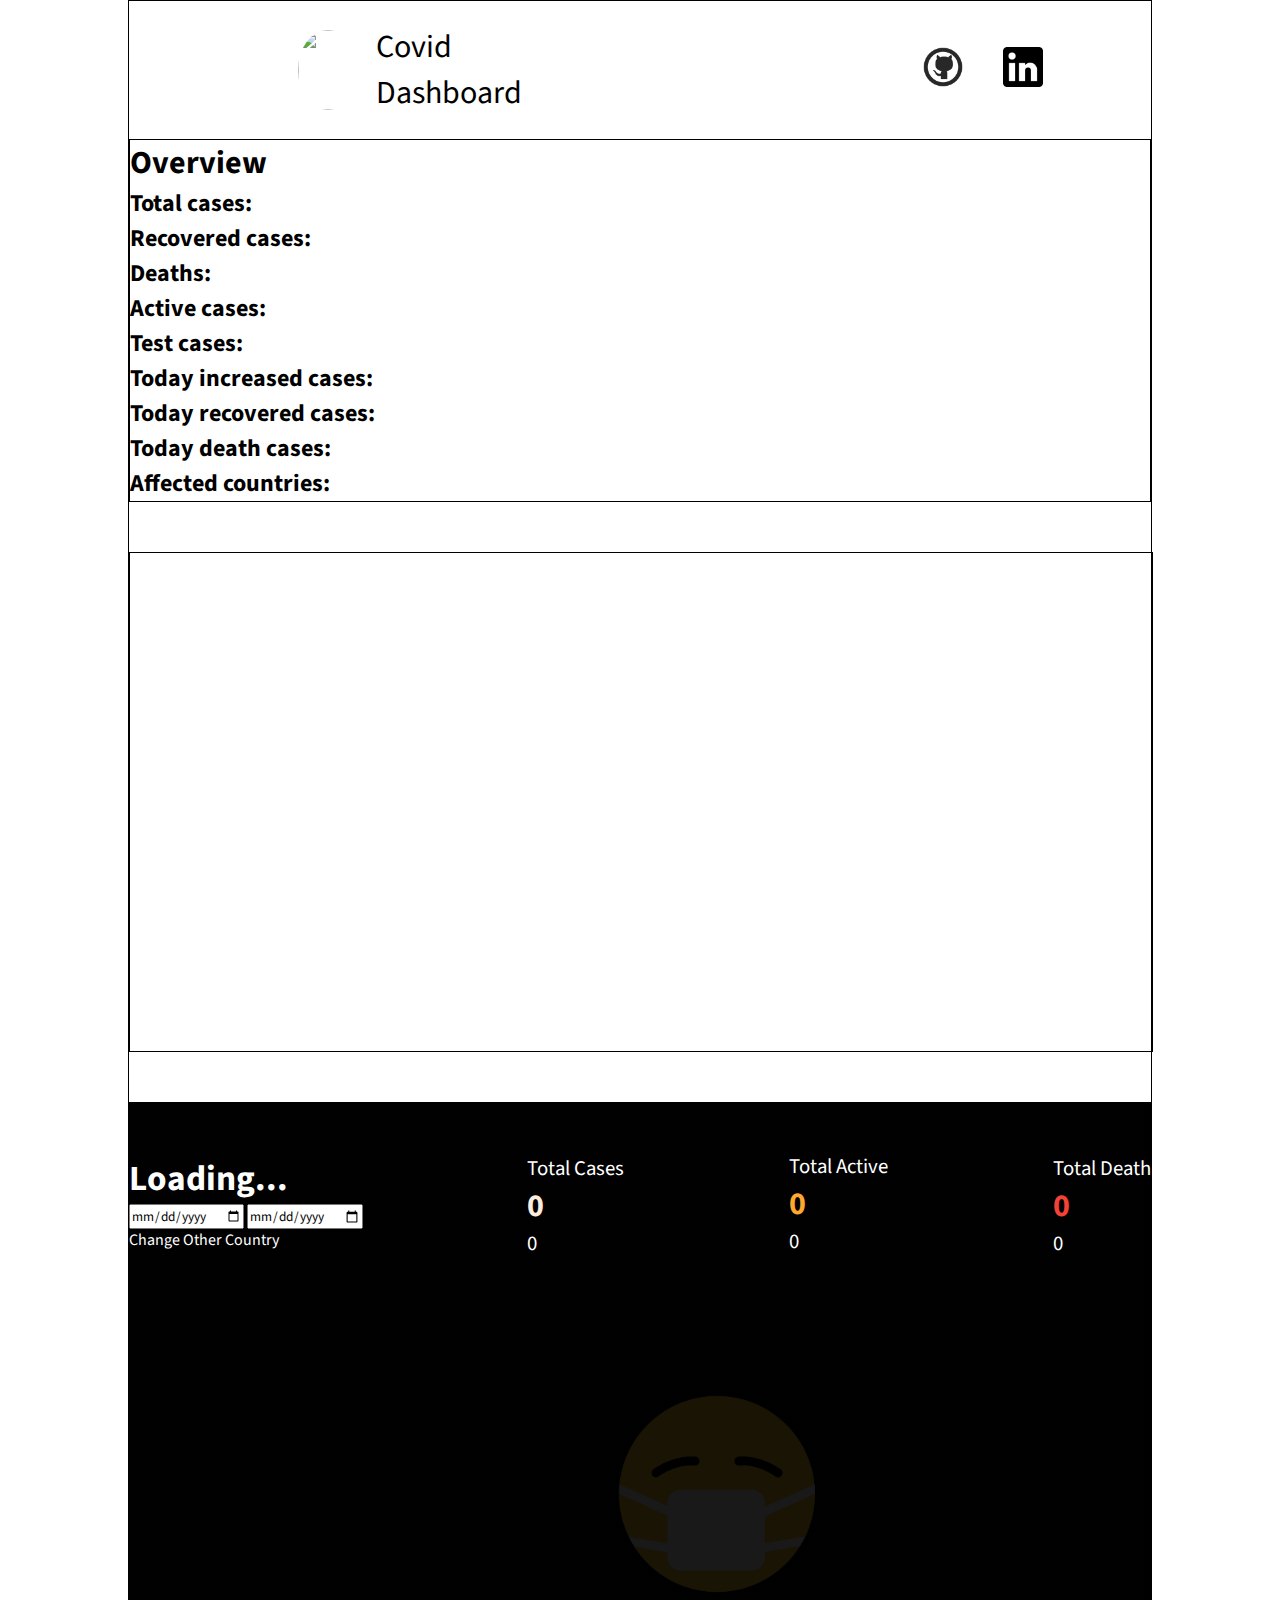
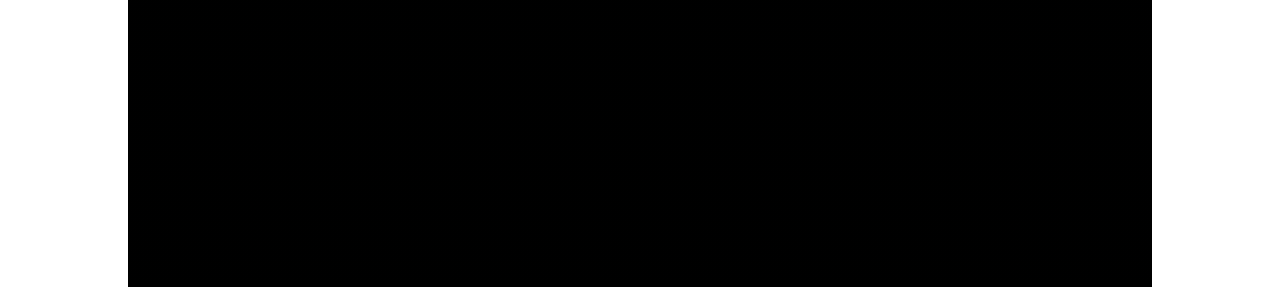
==== public/index.html @ d015a9b2 "refactor" ====
<!DOCTYPE html>
<html lang="en">
<head>
    <meta charset="UTF-8">
    <meta http-equiv="X-UA-Compatible" content="IE=edge">
    <meta name="viewport" content="width=device-width, initial-scale=1.0">
    <title>Covid Dashboard</title>
    <link rel="icon" href="https://cdn.pixabay.com/photo/2020/05/22/19/47/corona-5206882_960_720.png" type="image/png" />
    <link rel="stylesheet" href="styles.css">
    <link href='https://api.mapbox.com/mapbox-gl-js/v2.1.1/mapbox-gl.css' rel='stylesheet' />
    <style>
        #map {
            width: 80vw;
            height: 500px;
            position: relative; 
            margin: 50px auto;
            border: 1px solid black;
        }

        .mapboxgl-popup {
            max-width: 200px;
        }
        .mapboxgl-popup-content {
            text-align: center;
            font-family: 'Open Sans', sans-serif;
        }
    </style>
</head>
<body>
    <div class="container">
        <div class="header">
            <div class="logo">
                <img class="logo-img"
                    src="https://cdn.pixabay.com/photo/2020/05/22/19/47/corona-5206882_960_720.png"
                    alt="">
                <p class="logo-title">Covid Dashboard</p>
            </div>
            <ul class="logos-bar">
                <li class="logo-li">
                    <a href="https://github.com/aladdin731/covid-dashboard" target="_blank">
                        <img class="icon" src="../images/github-logo.png" alt="Link to Lin's Github">
                    </a>
                </li>
                <li class="logo-li">
                    <a href="https://www.linkedin.com/in/lin-yuan-3a9915154/" target="_blank">
                        <img class="icon" src="../images/linkedin-logo.png" alt="Link to Lin's LinkedIn">
                    </a>
                </li>
            </ul>

        </div>
        
        <div class="overview">
            <h1>Overview</h1>
            <div class="main-body">
                <div class="main-stat">
                    <h2 class="stat-heading">Total cases: </h2>
                    <h1 class="total-cases"></h1>
                </div>
                <div class="main-stat">
                    <h2 class="stat-heading">Recovered cases: </h2>
                    <h1 class="recovered-cases"></h1>
                </div>
                <div class="main-stat">
                    <h2 class="stat-heading">Deaths: </h2>
                    <h1 class="deaths"></h1>
                </div>
                <div class="main-stat">
                    <h2 class="stat-heading">Active cases: </h2>
                    <h1 class="active-cases"></h1>
                </div>
                <div class="main-stat">
                    <h2 class="stat-heading">Test cases: </h2>
                    <h1 class="test-cases"></h1>
                </div>
                <div class="main-stat">
                    <h2 class="stat-heading">Today increased cases: </h2>
                    <h1 class="today-increse-cases"></h1>
                </div>
                <div class="main-stat">
                    <h2 class="stat-heading">Today recovered cases: </h2>
                    <h1 class="today-recovered-cases"></h1>
                </div>
                <div class="main-stat">
                    <h2 class="stat-heading">Today death cases: </h2>
                    <h1 class="today-death-cases"></h1>
                </div>
                <div class="main-stat">
                    <h2 class="stat-heading">Affected countries: </h2>
                    <h1 class="affected-countries"></h1>
                </div>
            </div>
        </div>
        
        <div id='map'>
            <div id="situation"></div>
        </div>

        <div class="contry_time_series">
            <div class="latest-report">
                <div class="country">
                    <div class="name">Loading...</div>
                    <input type="date" class="change-start-date">
                    <input type="date" class="change-end-date">
                    <div class="change-country">Change Other Country</div>
                    <div class="search-country hide">
                        <div class="search-box">
                            <input type="text" id="search-input" placeholder="search country">
                            <img src="../images/close.svg" class="close" alt="">
                        </div>
                        <div class="country-list">
                        </div>
                    </div>
                </div>
                <div class="country-total-case">
                    <div class="title">Total Cases</div>
                    <div class="value">0</div>
                    <div class="new-value">0</div>
                </div>
                <div class="country-active-case">
                    <div class="title">Total Active</div>
                    <div class="value">0</div>
                    <div class="new-value">0</div>
                </div>
                <div class="country-death-case">
                    <div class="title">Total Death</div>
                    <div class="value">0</div>
                    <div class="new-value">0</div>
                </div>
            </div>
            <div class="chart">
                <canvas id="time-series-chart"></canvas>
            </div>
        </div>


    </div>
    <script src="./javascripts/overview.js"></script>
    <script type="module" src="./javascripts/map.js"></script>
    <script language="JavaScript" src="http://www.geoplugin.net/javascript.gp" type="text/javascript"></script>
    <script src="./javascripts/country_time_series.js"></script>
    <script src="https://cdn.jsdelivr.net/npm/chart.js"></script>
</body>
</html>
---- public/styles.css ----
@import url('https://fonts.googleapis.com/css2?family=Source+Sans+Pro&display=swap');

*{
    margin: 0;
    padding:0;
    box-sizing: border-box;
    font-family: 'Source Sans Pro', sans-serif;
}

body {
    width:80%;
    margin: 0 auto;
    border: 1px solid black;
}

.header {
    display: flex;
    align-items: center;
    justify-content: space-around;
}

.logo {
    display: flex;
    align-items: center;
    margin: 2%;
}

.logo-img {
    position:relative;
    width:80px;
    height:80px;
    overflow:hidden;
    border-radius:50%;
}

.logo-title {
    margin-left: 5%;
    font-size: 2rem;
    /* border: 1px solid black; */
    width:100%;
    padding: .8%;
}

.logos-bar {
    display: flex;
    justify-content: space-around;
    list-style: none;
}

.logo-li:last-child {
    margin-left: 50%;
}

.icon {
    width:40px;
    height:40px;
}


.overview {
    border: 1px solid black;
}

/* chart */

.contry_time_series {
    width: 100%;
    background-image: linear-gradient(rgba(0,0,0,0.9), rgba(0,0,0,0.9)) ,url('../images/bg.jpg');
    background-size: cover;
}

.latest-report{
    display: flex;
    justify-content: space-between;
    align-items: center;
    /* width: 80%;
    margin: 0 auto; */
    padding-top: 50px;
    color: #FFF;
}

.country,
.country-total-case,
.country-recovered-case,
.country-death-case{
    height: 100px;
}

.name{
    font-size: 2.2em;
    font-weight: bold;
}

.change-country{
    cursor: pointer;
}

.title{
    font-size: 1.3em;
}
.country-total-case .value{
    font-size: 2em;
    font-weight: bold;
    color: #fcecdd;
}
.country-active-case .value{
    font-size: 2em;
    font-weight: bold;
    color: #fea82f;
}
.country-death-case .value{
    font-size: 2em;
    font-weight: bold;
    color: #f44336;
}
.new-value{
    font-size: 1.3em;
}
/* -------- CHART -------- */
.chart{
    width: 80%;
    height: 70vh;
    min-height: 500px;

    margin: 0 auto;
    padding: 50px 0;
}
/* -------- SEARCH COUNTRY -------- */
.search-country{
    position: relative;
    top: 10px;
}

.hide{
    display: none;
}

.fadeIn{
    animation: fade 0.5s ease-in-out;
}

@keyframes fade{
    0%{
        opacity: 0;
    }
    100%{
        opacity: 1;
    }
}

.search-box{
    position: absolute;
    
    display: flex;
    align-items: center;
    justify-content: space-between;

    width: 400px;
    height: 30px;

    background-color: #111;

    z-index: 1;
}
.search-box input{
    width: 360px;
    height: 25px;

    border: none;

    background-color: transparent;
    color: #FFF;

    padding-left: 15px;

    font-size: 1.1em;
}
.search-box img{
    width: 20px;
    padding-right: 5px;
    cursor: pointer;
}

.country-list{
    display: flex;

    position: absolute;
    top: 30px;

    width: 400px;
    height: 300px;

    background-color: #111;
    opacity: 0.9;

    overflow-y: scroll;
}

/* SCROLL BAR */
.country-list::-webkit-scrollbar {
    width: 10px;
  }
  
  /* Track */
  .country-list::-webkit-scrollbar-track {
    background: #111;
  }
  
  /* Handle */
  .country-list::-webkit-scrollbar-thumb {
    background: #F1F1F1;
  }
  
  /* Handle on hover */
  .country-list::-webkit-scrollbar-thumb:hover {
    background: #FFF;
  }

.country-list ul{
    width: 100%;
}

.country-list ul li{
    list-style: none;
    cursor: pointer;
    padding: 10px;
    color: #FFF;
}
.country-list ul li:hover{
    border-left: 1px solid #FFF;
}
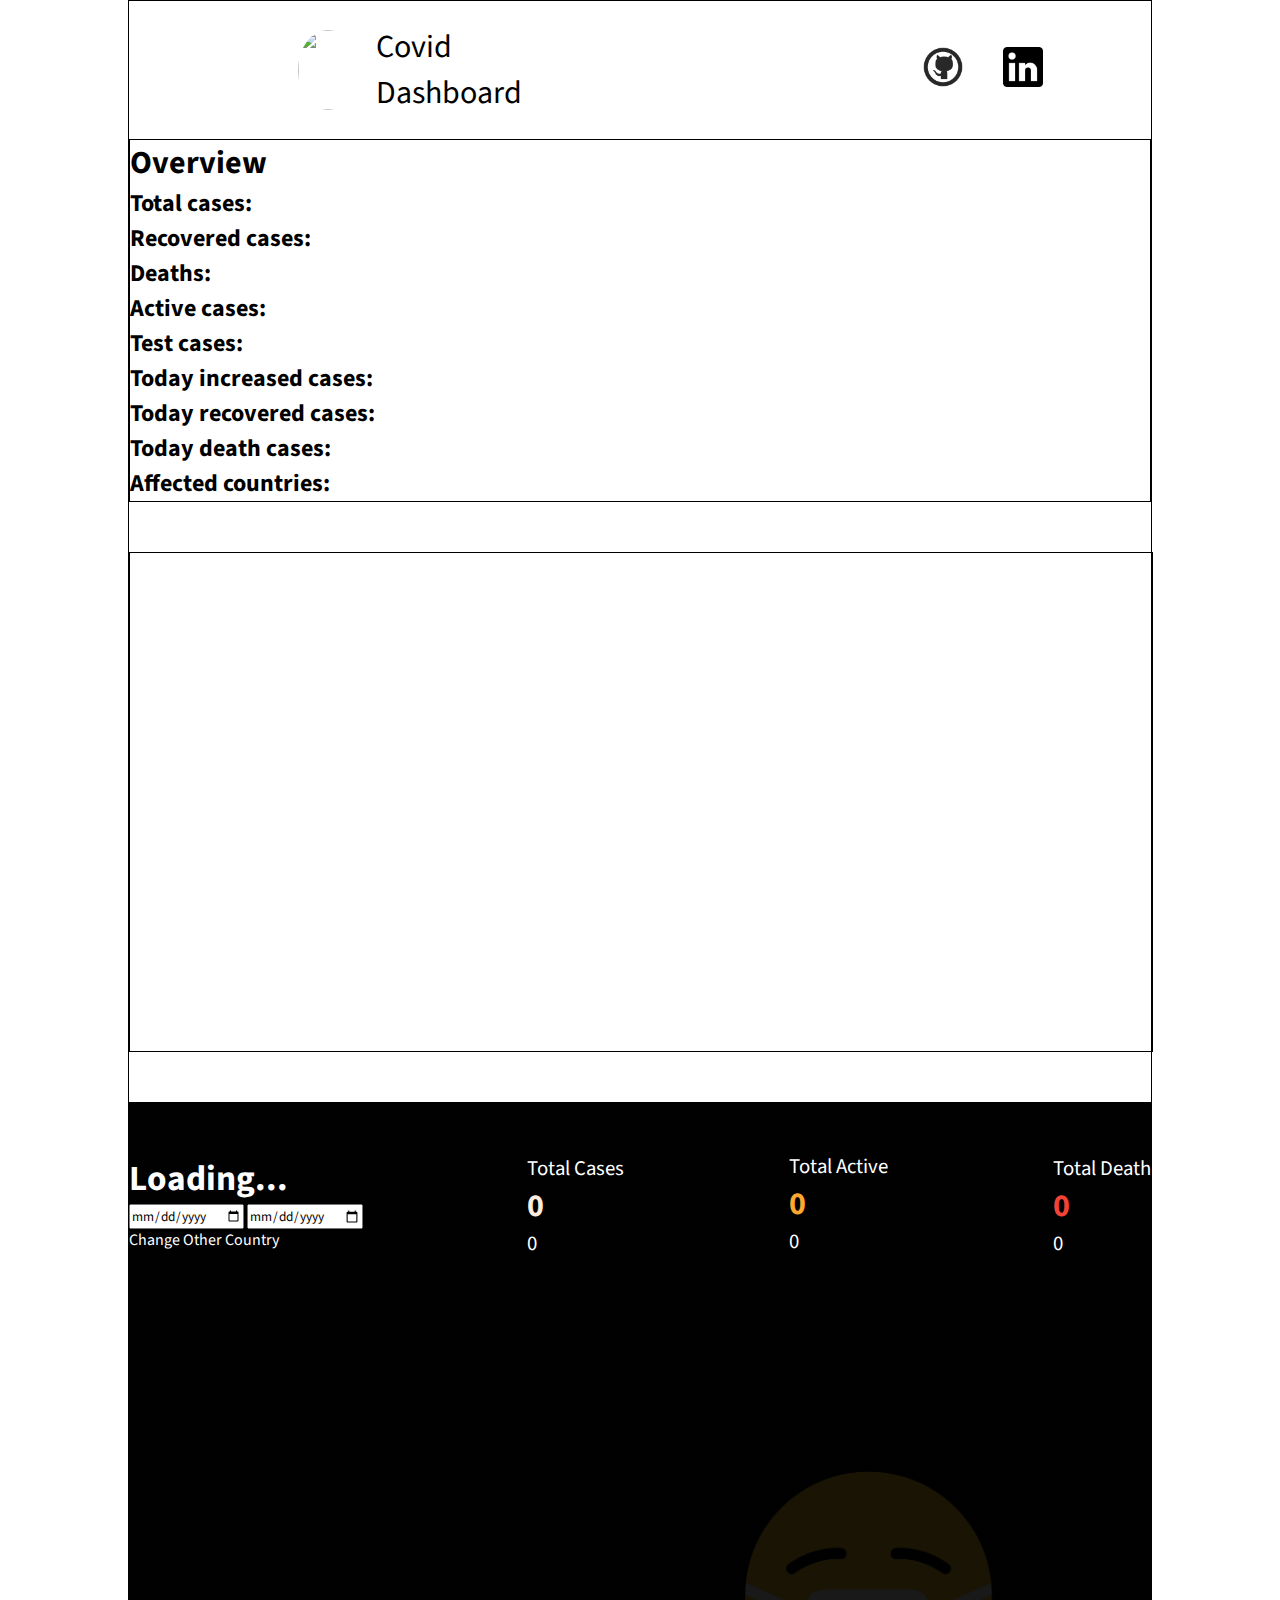
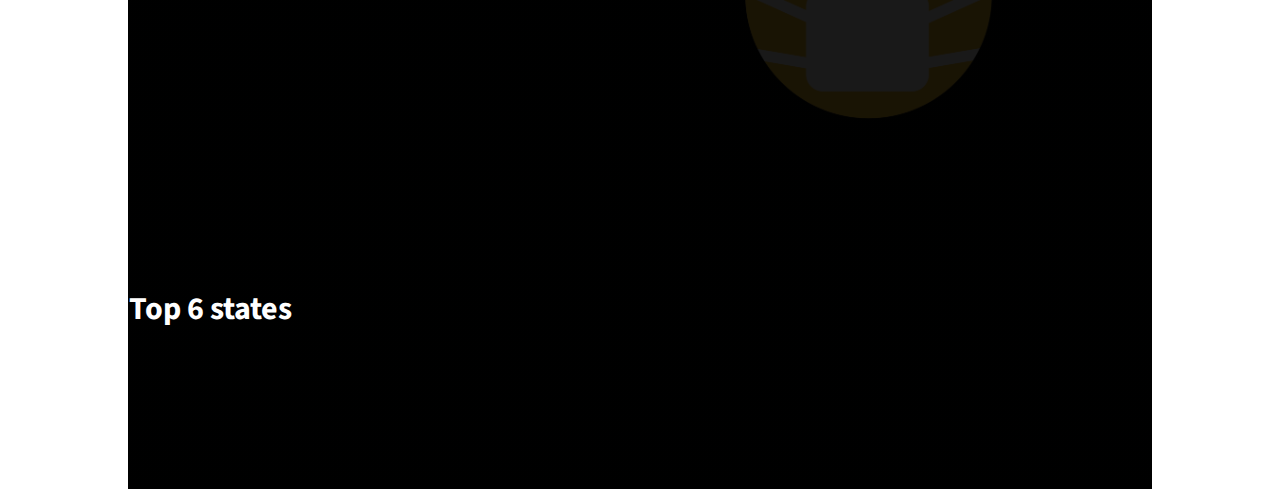
==== commit 1e826073: "add bar chart" ====
--- a/public/index.html
+++ b/public/index.html
@@ -131,6 +131,10 @@
             <div class="chart">
                 <canvas id="time-series-chart"></canvas>
             </div>
+            <h1 class="top-6">Top 6 states</h1>
+            <div class="vaccine_chart">
+                <canvas id="vaccine-bar-chart"></canvas>
+            </div>
         </div>
 
 
@@ -140,5 +144,6 @@
     <script language="JavaScript" src="http://www.geoplugin.net/javascript.gp" type="text/javascript"></script>
     <script src="./javascripts/country_time_series.js"></script>
     <script src="https://cdn.jsdelivr.net/npm/chart.js"></script>
+    <script src="./javascripts/vaccine.js"></script>
 </body>
 </html>--- a/public/styles.css
+++ b/public/styles.css
@@ -231,3 +231,7 @@
 }
 
 
+.top-6 {
+    color: white;
+}
+
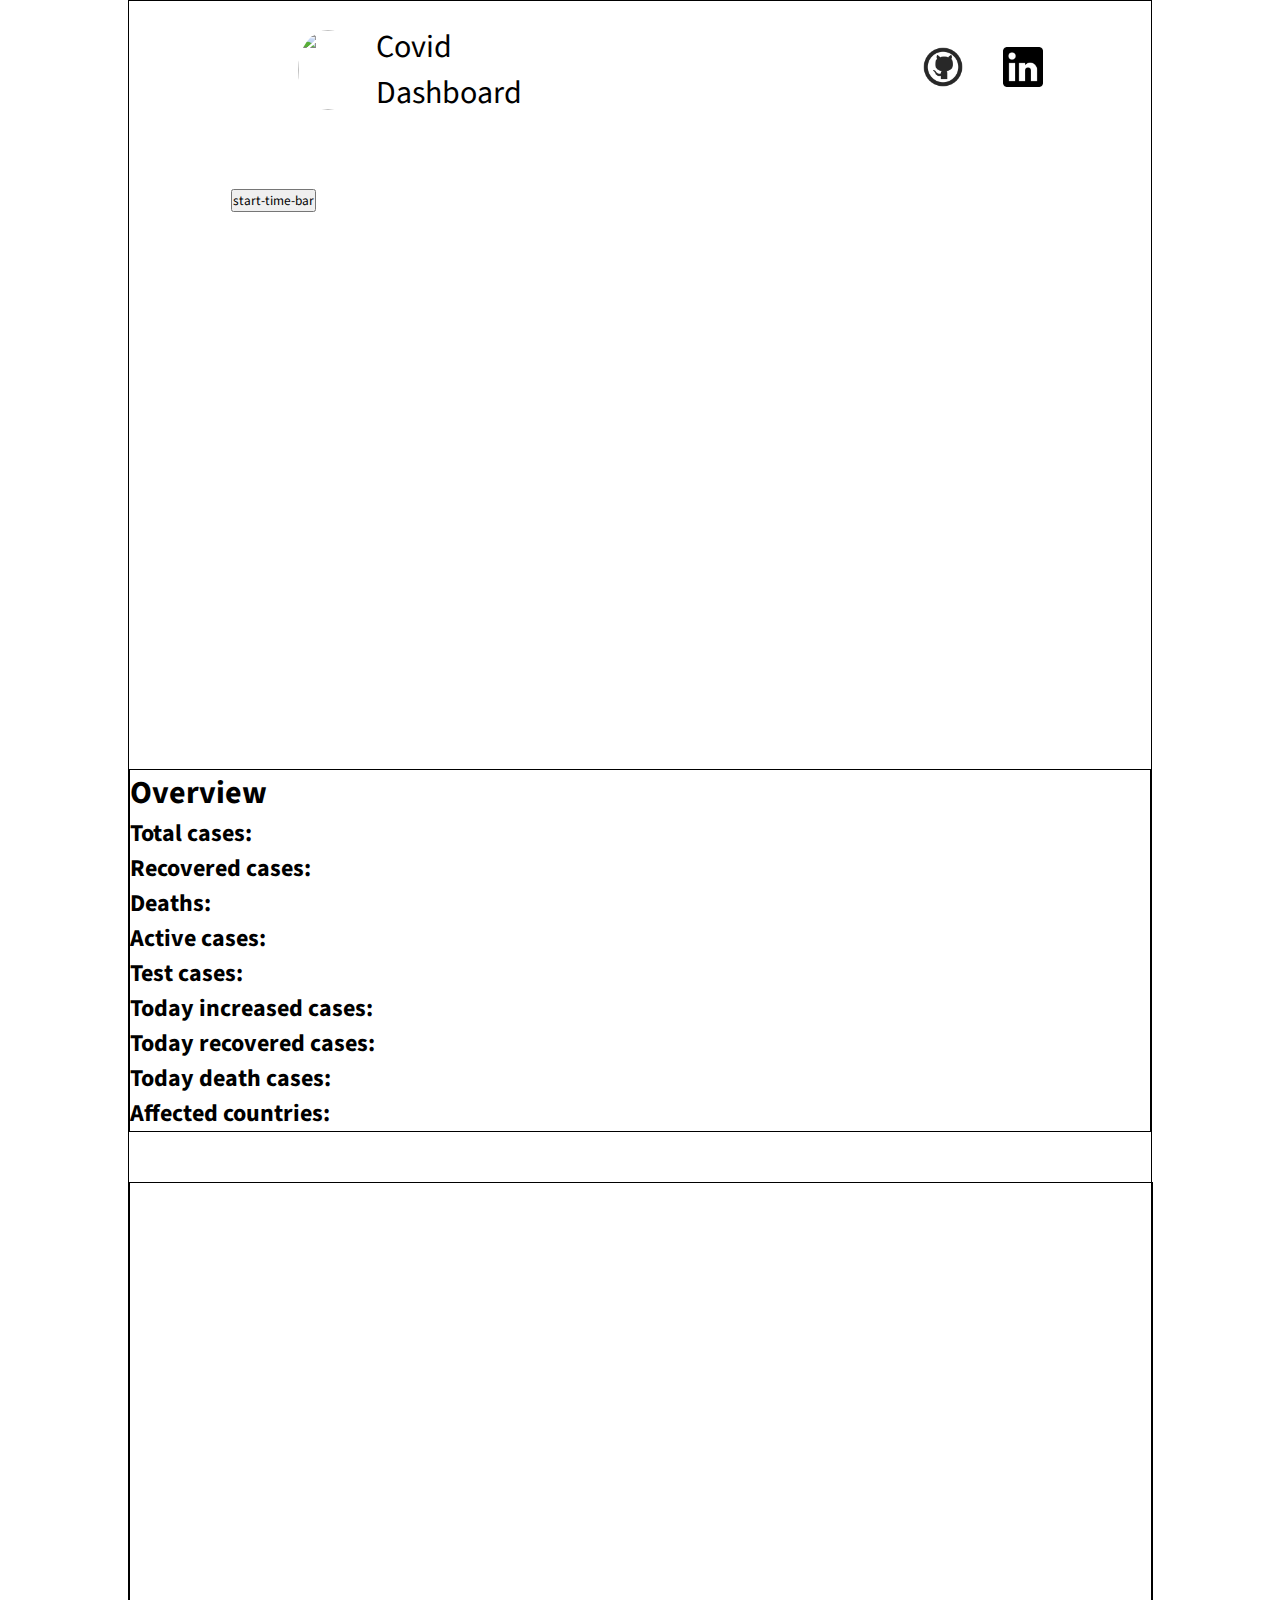
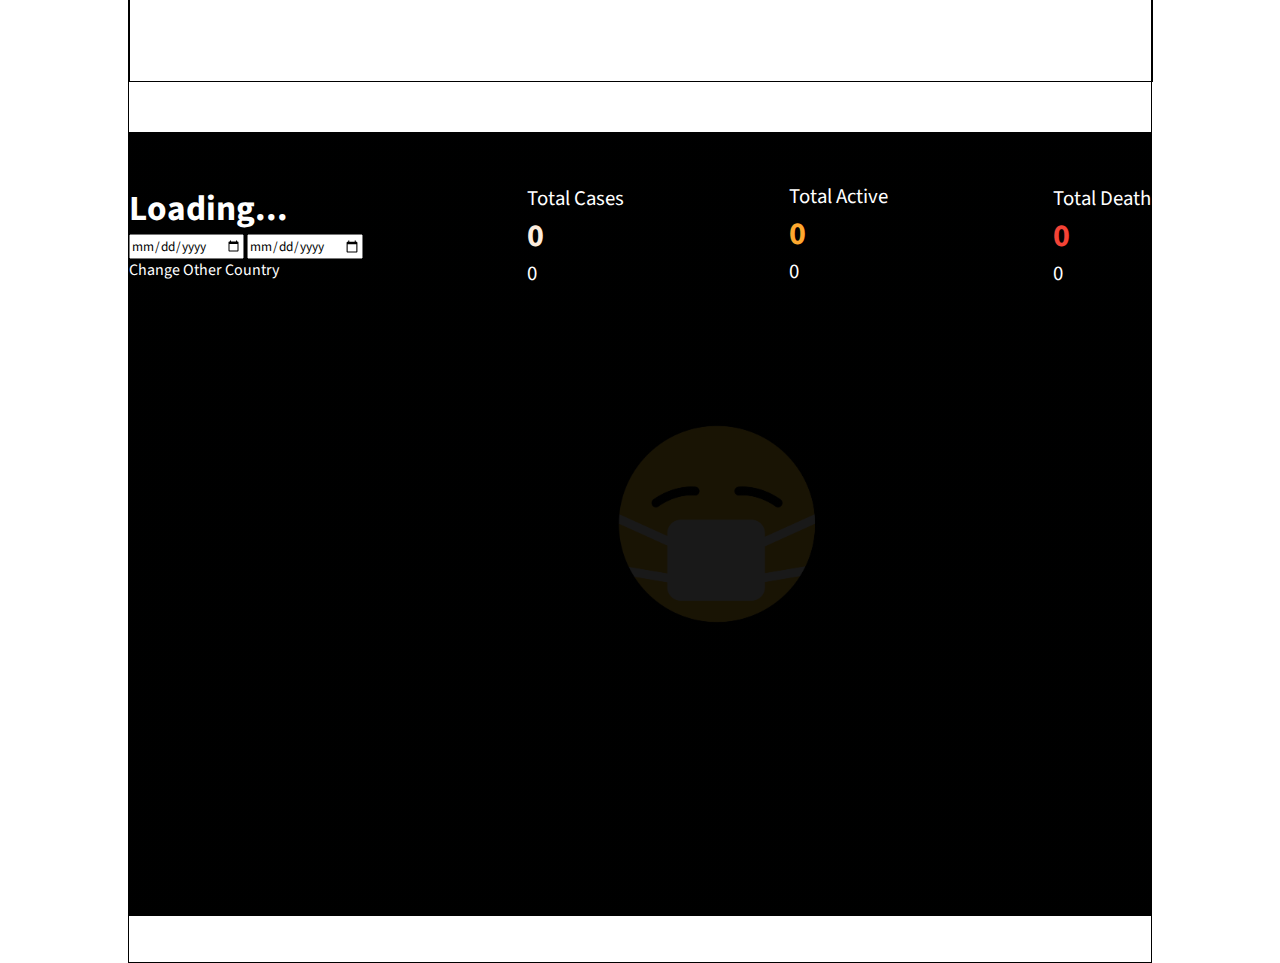
==== commit 00c0f2c0: "add dynamic bar chart" ====
--- a/public/index.html
+++ b/public/index.html
@@ -48,6 +48,12 @@
                 </li>
             </ul>
 
+        </div>
+
+        <div class="chart">
+            <button class="start-time-bar">start-time-bar</button>
+            <h3 id="bar-date"></h3>
+            <canvas id="vaccine-time-bar-chart"></canvas>
         </div>
         
         <div class="overview">
@@ -131,11 +137,12 @@
             <div class="chart">
                 <canvas id="time-series-chart"></canvas>
             </div>
-            <h1 class="top-6">Top 6 states</h1>
-            <div class="vaccine_chart">
-                <canvas id="vaccine-bar-chart"></canvas>
-            </div>
         </div>
+        <h1 class="top-6">Top 6 states</h1>
+        <!-- <div class="chart">
+            <canvas id="vaccine-bar-chart"></canvas>
+        </div> -->
+
 
 
     </div>
@@ -144,6 +151,8 @@
     <script language="JavaScript" src="http://www.geoplugin.net/javascript.gp" type="text/javascript"></script>
     <script src="./javascripts/country_time_series.js"></script>
     <script src="https://cdn.jsdelivr.net/npm/chart.js"></script>
-    <script src="./javascripts/vaccine.js"></script>
+    <!-- <script src="./javascripts/vaccine.js"></script> -->
+    <script src="./javascripts/time_vaccine.js"></script>
+
 </body>
 </html>